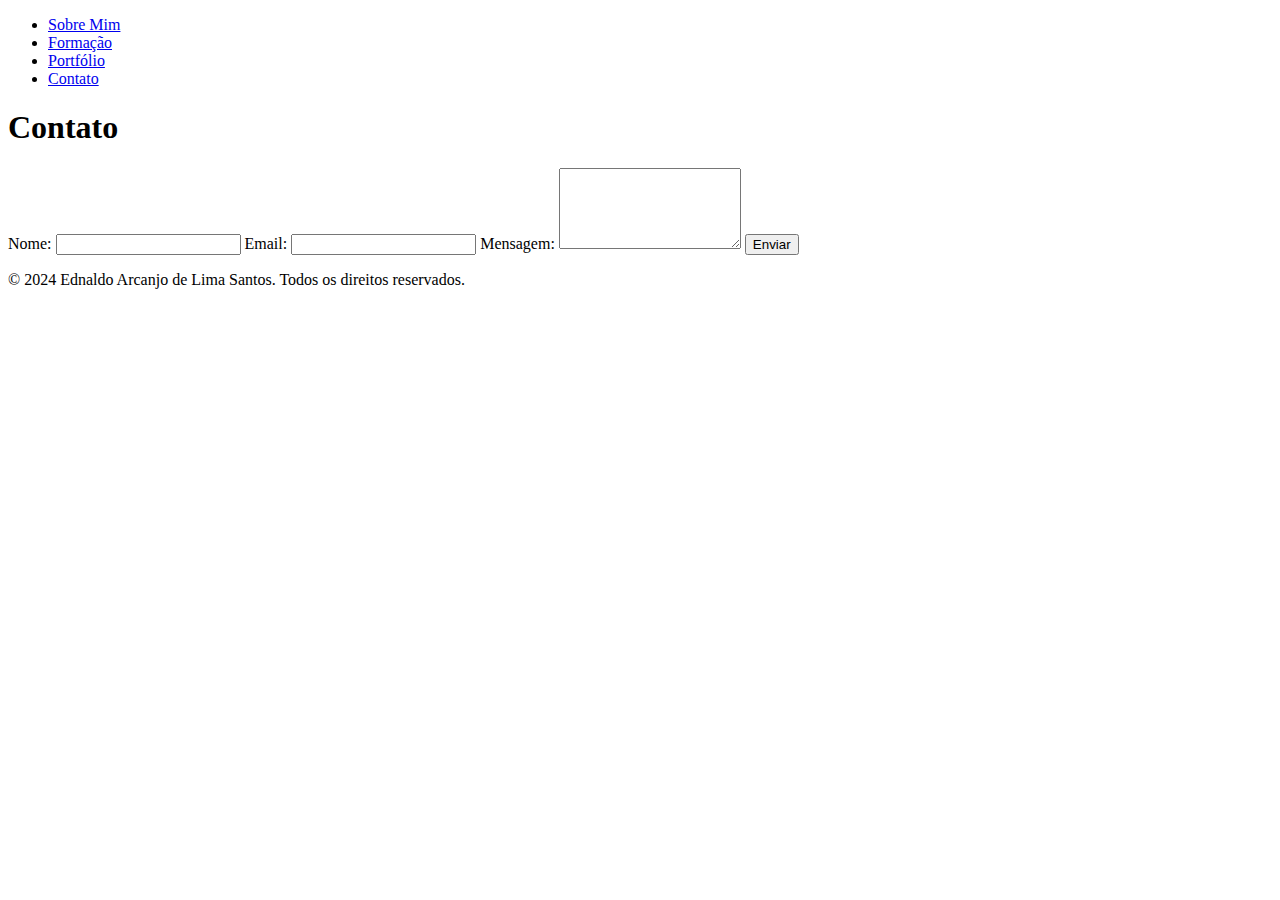
==== contato.html @ 08d7a9a4 "Repositior" ====
<!DOCTYPE html>
<html lang="pt-BR">
<head>
    <meta charset="UTF-8">
    <meta name="viewport" content="width=device-width, initial-scale=1.0">
    <title>Meu Portfólio - Contato</title>
    <link rel="stylesheet" href="css/styles.css">
</head>
<body>
    <!-- navegar -->
    <nav>
        <ul>
            <li><a href="index.html">Sobre Mim</a></li>
            <li><a href="formacao.html">Formação</a></li>
            <li><a href="portfolio.html">Portfólio</a></li>
            <li><a href="contato.html">Contato</a></li>
        </ul>
    </nav>

    <!-- principal -->
    <main>
        <section class="contato">
            <h1>Contato</h1>
            <form action="#" method="post">
                <label for="nome">Nome:</label>
                <input type="text" id="nome" name="nome" required>

                <label for="email">Email:</label>
                <input type="email" id="email" name="email" required>

                <label for="mensagem">Mensagem:</label>
                <textarea id="mensagem" name="mensagem" rows="5" required></textarea>

                <button type="submit">Enviar</button>
            </form>
        </section>
    </main>

    <!-- fim -->
    <footer>
        <p>&copy; 2024 Ednaldo Arcanjo de Lima Santos. Todos os direitos reservados.</p>
    </footer>
</body>
</html>
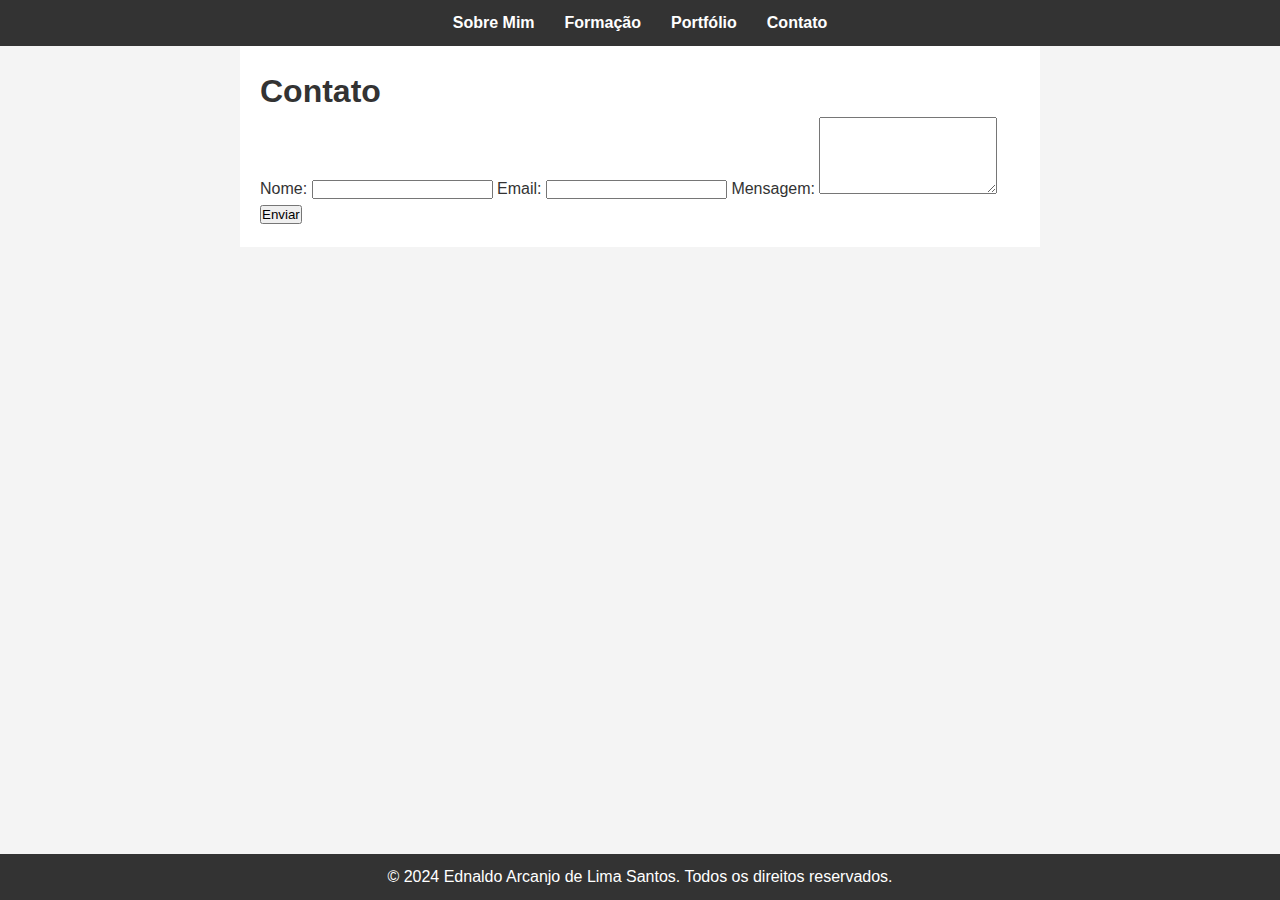
==== commit 204dde67: "Update contato.html" ====
--- a/contato.html
+++ b/contato.html
@@ -4,7 +4,7 @@
     <meta charset="UTF-8">
     <meta name="viewport" content="width=device-width, initial-scale=1.0">
     <title>Meu Portfólio - Contato</title>
-    <link rel="stylesheet" href="css/styles.css">
+    <link rel="stylesheet" href="CSS/styles.css">
 </head>
 <body>
     <!-- navegar -->
--- a/CSS/styles.css
+++ b/CSS/styles.css
@@ -0,0 +1,85 @@
+/* Reset da margem */
+* {
+    margin: 0;
+    padding: 0;
+    box-sizing: border-box;
+}
+
+/* Estilo*/
+body {
+    font-family: Arial, sans-serif;
+    line-height: 1.6;
+    background-color: #f4f4f4;
+    color: #333;
+}
+
+/* navegaçao */
+nav {
+    background-color: #333;
+    color: #fff;
+    padding: 10px 0;
+}
+
+nav ul {
+    list-style: none;
+    display: flex;
+    justify-content: center;
+}
+
+nav ul li {
+    margin: 0 15px;
+}
+
+nav ul li a {
+    color: #fff;
+    text-decoration: none;
+    font-weight: bold;
+}
+
+nav ul li a:hover {
+    text-decoration: underline;
+}
+
+/* principall */
+main {
+    padding: 20px;
+    max-width: 800px;
+    margin: auto;
+    background-color: #fff;
+}
+
+/* Seção Sobre Mim */
+.sobre-mim img {
+    width: 150px;
+    height: 150px;
+    border-radius: 50%;
+    display: block;
+    margin: 20px auto;
+}
+
+.sobre-mim p {
+    text-align: center;
+    margin-top: 20px;
+}
+
+/* Rodapé */
+footer {
+    background-color: #333;
+    color: #fff;
+    text-align: center;
+    padding: 10px 0;
+    position: fixed;
+    width: 100%;
+    bottom: 0;
+}
+/* Estilo da imagem, vou por ela em determinada altura, largura e em formato de bola*/
+.sobre-mim img {
+    width: 150px;            
+    height: 150px;           
+    border-radius: 50%;     
+    display: block;         
+    margin: 20px auto;     
+}
+
+
+
